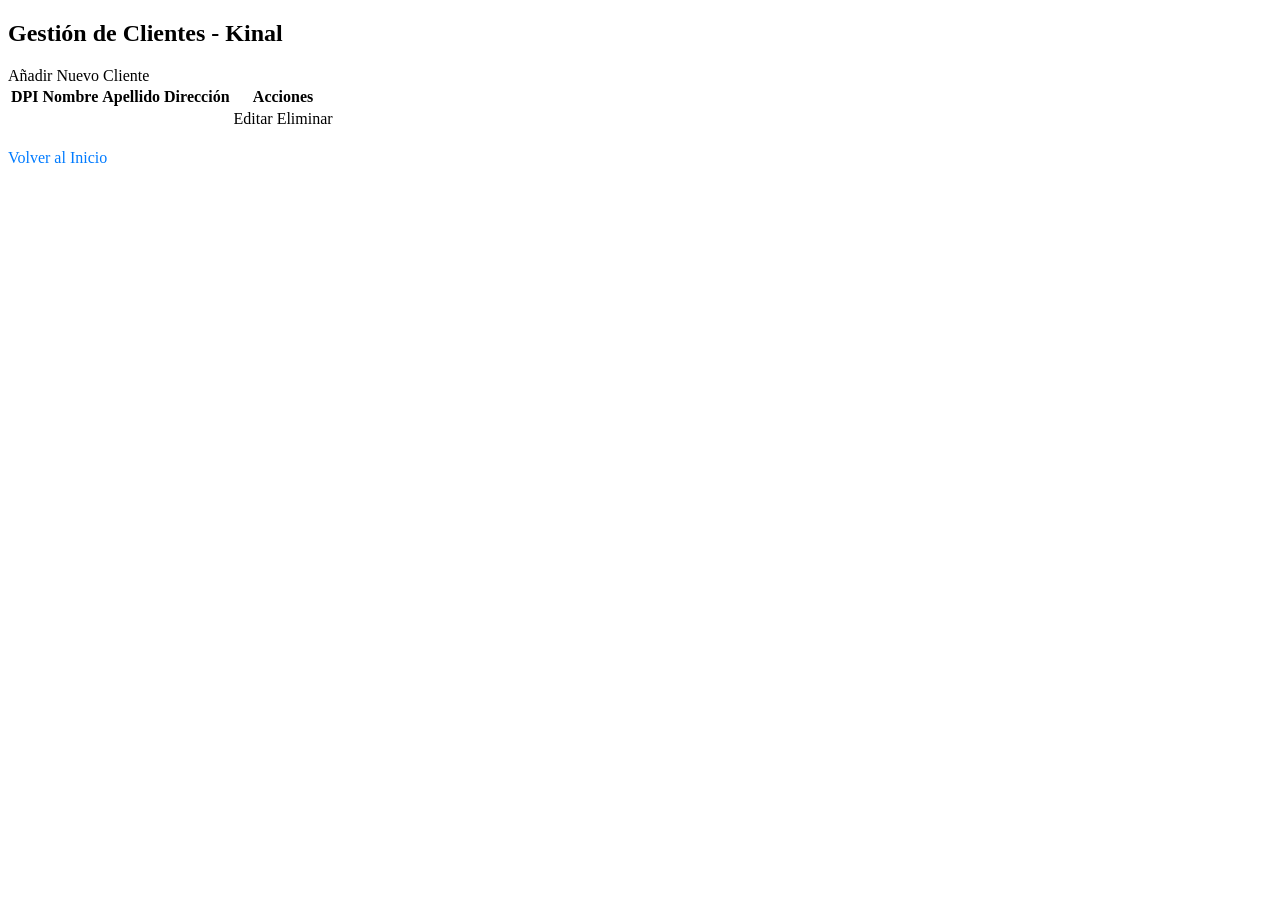
==== src/main/resources/templates/html/listarCliente.html @ 75888043 "feat: Se modificó la estrucutra del css se, se cambio parte de sintaxis del cliente controller" ====
<!DOCTYPE html>
<html xmlns:th="http://www.thymeleaf.org">
<head>
    <meta charset="UTF-8">
    <title>Listado de Clientes</title>
    <link rel="stylesheet" th:href="@{/css/listarCliente.css}">
</head>
<body>

<h2>Gestión de Clientes - Kinal</h2>

<a th:href="@{/clientes/nuevo}" class="btn btn-nuevo">Añadir Nuevo Cliente</a>

<table class="tabla-clientes">
    <thead>
    <tr>
        <th>DPI</th>
        <th>Nombre</th>
        <th>Apellido</th>
        <th>Dirección</th>
        <th>Acciones</th>
    </tr>
    </thead>
    <tbody>
    <tr th:each="cliente : ${listaClientes}">
        <td th:text="${cliente.dpiCliente}"></td>
        <td th:text="${cliente.nombreCliente}"></td>
        <td th:text="${cliente.apellidoCliente}"></td>
        <td th:text="${cliente.direccion}"></td>
        <td>
            <a th:href="@{/clientes/editar/{id}(id=${cliente.dpiCliente})}" class="btn btn-editar">Editar</a>
            <a th:href="@{/clientes/eliminar/{id}(id=${cliente.dpiCliente})}" class="btn btn-eliminar">Eliminar</a>
        </td>
    </tr>
    </tbody>
</table>

<br>
<a th:href="@{/}" style="color: #007bff;">Volver al Inicio</a>

</body>
</html>
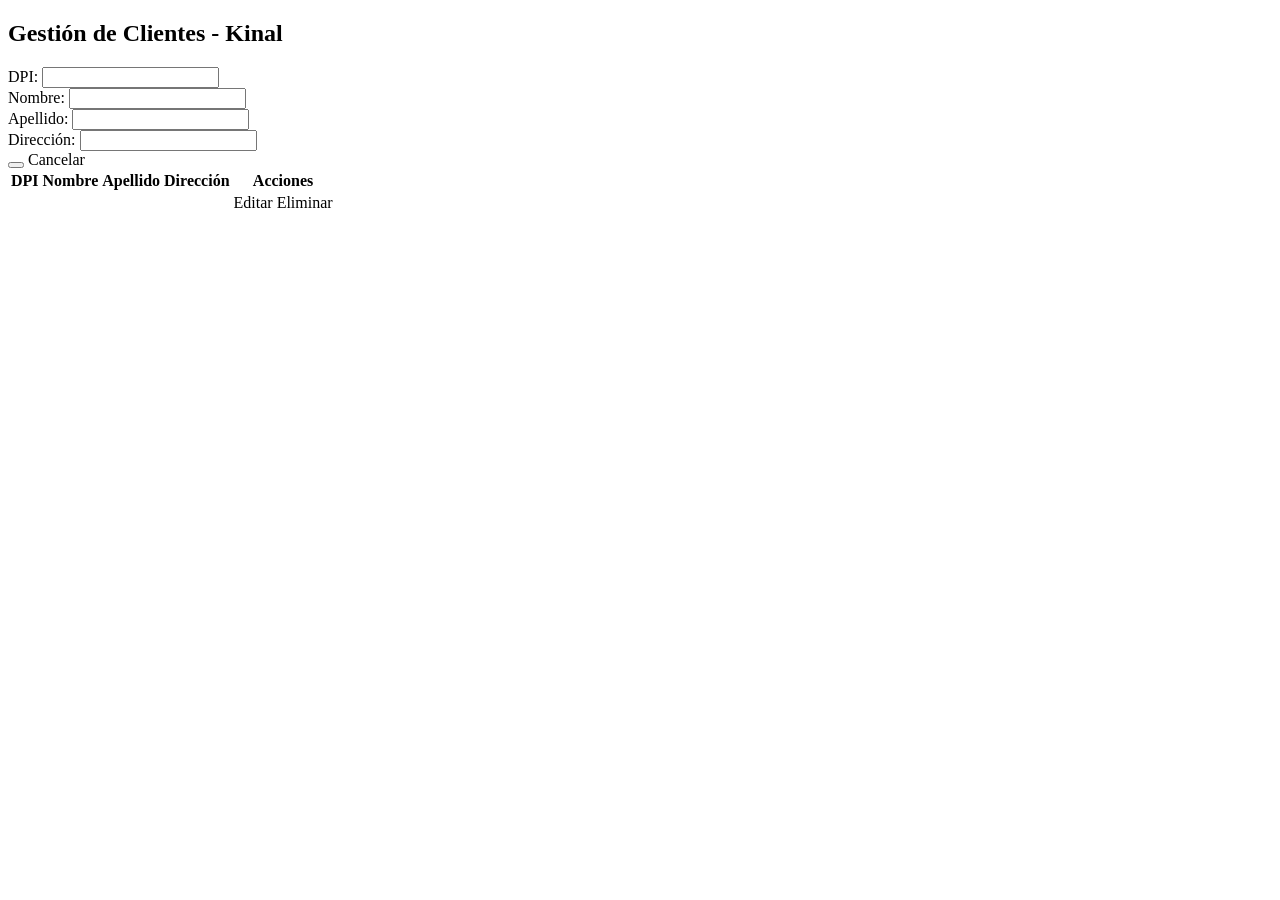
==== commit 7df3b9a4: "feat: Se modificó las estrutras del html listarClientes, el css del listarCliente y las esturtuas de" ====
--- a/src/main/resources/templates/html/listarCliente.html
+++ b/src/main/resources/templates/html/listarCliente.html
@@ -2,41 +2,70 @@
 <html xmlns:th="http://www.thymeleaf.org">
 <head>
     <meta charset="UTF-8">
-    <title>Listado de Clientes</title>
+    <title>Gestión de Clientes - Kinal</title>
     <link rel="stylesheet" th:href="@{/css/listarCliente.css}">
 </head>
 <body>
 
-<h2>Gestión de Clientes - Kinal</h2>
+<div class="container">
+    <h2>Gestión de Clientes - Kinal</h2>
 
-<a th:href="@{/clientes/nuevo}" class="btn btn-nuevo">Añadir Nuevo Cliente</a>
+    <div class="card-formulario">
+        <h3 th:text="${clienteEditando != null} ? 'Editar Cliente' : 'Nuevo Cliente'"></h3>
+        <form th:action="@{/clientes/guardar}" method="post">
+            <div class="form-group">
+                <label>DPI:</label>
+                <input type="text" name="dpiCliente"
+                       th:value="${clienteEditando != null} ? ${clienteEditando.dpiCliente} : ''"
+                       th:readonly="${clienteEditando != null}" required />
+            </div>
+            <div class="form-group">
+                <label>Nombre:</label>
+                <input type="text" name="nombreCliente"
+                       th:value="${clienteEditando != null} ? ${clienteEditando.nombreCliente} : ''" required />
+            </div>
+            <div class="form-group">
+                <label>Apellido:</label>
+                <input type="text" name="apellidoCliente"
+                       th:value="${clienteEditando != null} ? ${clienteEditando.apellidoCliente} : ''" required />
+            </div>
+            <div class="form-group">
+                <label>Dirección:</label>
+                <input type="text" name="direccion"
+                       th:value="${clienteEditando != null} ? ${clienteEditando.direccion} : ''" required />
+            </div>
 
-<table class="tabla-clientes">
-    <thead>
-    <tr>
-        <th>DPI</th>
-        <th>Nombre</th>
-        <th>Apellido</th>
-        <th>Dirección</th>
-        <th>Acciones</th>
-    </tr>
-    </thead>
-    <tbody>
-    <tr th:each="cliente : ${listaClientes}">
-        <td th:text="${cliente.dpiCliente}"></td>
-        <td th:text="${cliente.nombreCliente}"></td>
-        <td th:text="${cliente.apellidoCliente}"></td>
-        <td th:text="${cliente.direccion}"></td>
-        <td>
-            <a th:href="@{/clientes/editar/{id}(id=${cliente.dpiCliente})}" class="btn btn-editar">Editar</a>
-            <a th:href="@{/clientes/eliminar/{id}(id=${cliente.dpiCliente})}" class="btn btn-eliminar">Eliminar</a>
-        </td>
-    </tr>
-    </tbody>
-</table>
+            <button type="submit" class="btn btn-nuevo">
+                <span th:text="${clienteEditando != null} ? 'Actualizar' : 'Guardar'"></span>
+            </button>
+            <a th:if="${clienteEditando != null}" th:href="@{/clientes}" class="btn btn-eliminar">Cancelar</a>
+        </form>
+    </div>
 
-<br>
-<a th:href="@{/}" style="color: #007bff;">Volver al Inicio</a>
+    <table class="tabla-clientes">
+        <thead>
+        <tr>
+            <th>DPI</th>
+            <th>Nombre</th>
+            <th>Apellido</th>
+            <th>Dirección</th>
+            <th>Acciones</th>
+        </tr>
+        </thead>
+        <tbody>
+        <tr th:each="cliente : ${listaClientes}">
+            <td th:text="${cliente.dpiCliente}"></td>
+            <td th:text="${cliente.nombreCliente}"></td>
+            <td th:text="${cliente.apellidoCliente}"></td>
+            <td th:text="${cliente.direccion}"></td>
+            <td>
+                <a th:href="@{/clientes/editar/{id}(id=${cliente.dpiCliente})}" class="btn btn-editar">Editar</a>
+                <a th:href="@{/clientes/eliminar/{id}(id=${cliente.dpiCliente})}" class="btn btn-eliminar">Eliminar</a>
+            </td>
+        </tr>
+        </tbody>
+    </table>
+</div>
 
 </body>
 </html>
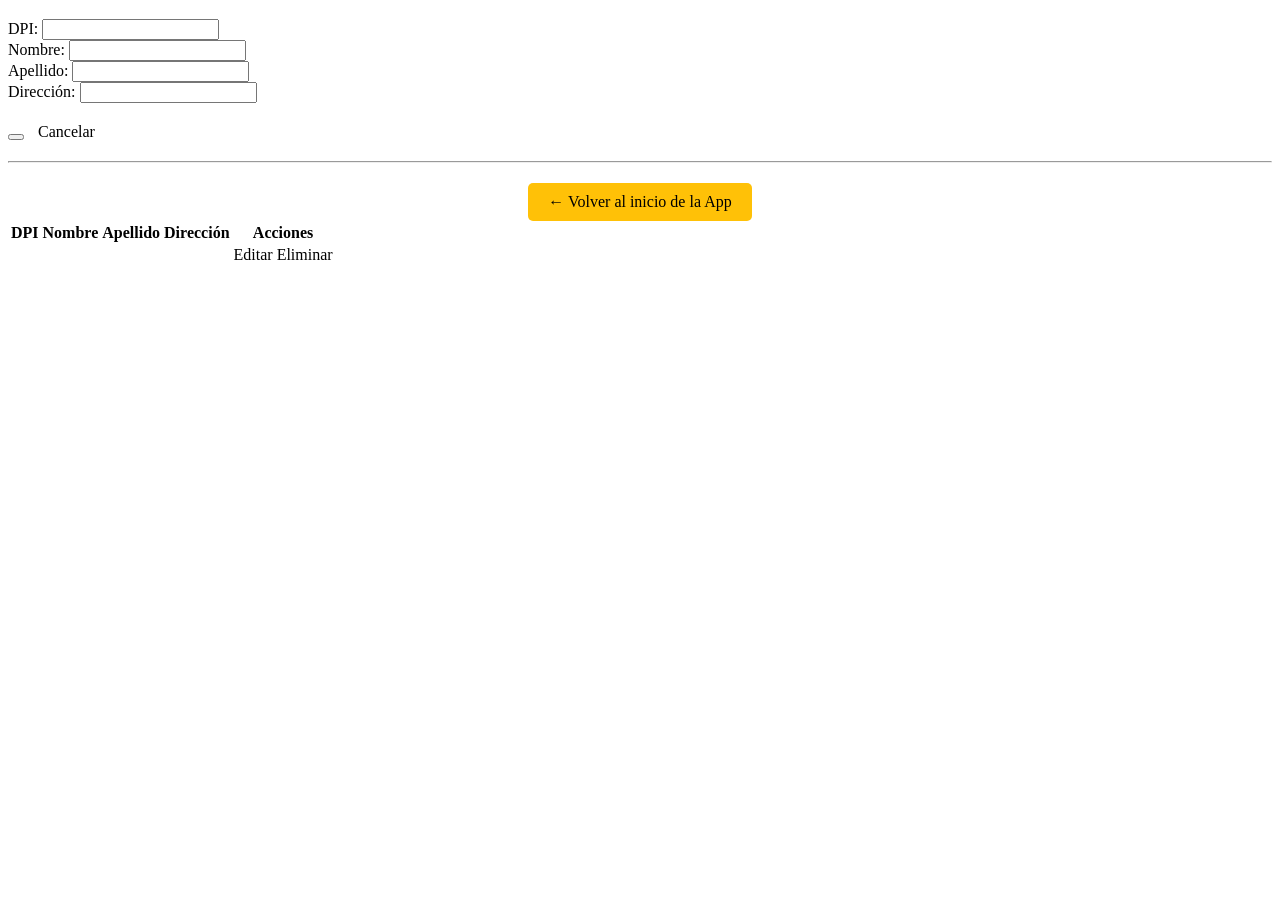
==== commit 86a7919f: "feat: Se cambiaron las sintaxis del ClienteController, ClienteService y listarCliente.html" ====
--- a/src/main/resources/templates/html/listarCliente.html
+++ b/src/main/resources/templates/html/listarCliente.html
@@ -7,40 +7,54 @@
 </head>
 <body>
 
-<div class="container">
-    <h2>Gestión de Clientes - Kinal</h2>
+<div class="card-formulario">
+    <h3 th:text="${clienteEditando?.dpiCliente != null} ? 'Editar Cliente' : 'Nuevo Cliente'"></h3>
 
-    <div class="card-formulario">
-        <h3 th:text="${clienteEditando != null} ? 'Editar Cliente' : 'Nuevo Cliente'"></h3>
-        <form th:action="@{/clientes/guardar}" method="post">
-            <div class="form-group">
-                <label>DPI:</label>
-                <input type="text" name="dpiCliente"
-                       th:value="${clienteEditando != null} ? ${clienteEditando.dpiCliente} : ''"
-                       th:readonly="${clienteEditando != null}" required />
-            </div>
+    <form th:action="@{/clientes/guardar}" th:object="${clienteEditando}" method="post">
+
+        <div class="form-row"> <div class="form-group">
+            <label>DPI:</label>
+            <input type="text" th:field="*{dpiCliente}"
+                   th:readonly="${clienteEditando?.dpiCliente != null}"
+                   class="form-control" required />
+        </div>
+
             <div class="form-group">
                 <label>Nombre:</label>
-                <input type="text" name="nombreCliente"
-                       th:value="${clienteEditando != null} ? ${clienteEditando.nombreCliente} : ''" required />
+                <input type="text" th:field="*{nombreCliente}" class="form-control" required />
             </div>
+
             <div class="form-group">
                 <label>Apellido:</label>
-                <input type="text" name="apellidoCliente"
-                       th:value="${clienteEditando != null} ? ${clienteEditando.apellidoCliente} : ''" required />
+                <input type="text" th:field="*{apellidoCliente}" class="form-control" required />
             </div>
+
             <div class="form-group">
                 <label>Dirección:</label>
-                <input type="text" name="direccion"
-                       th:value="${clienteEditando != null} ? ${clienteEditando.direccion} : ''" required />
+                <input type="text" th:field="*{direccion}" class="form-control" required />
             </div>
 
-            <button type="submit" class="btn btn-nuevo">
-                <span th:text="${clienteEditando != null} ? 'Actualizar' : 'Guardar'"></span>
-            </button>
-            <a th:if="${clienteEditando != null}" th:href="@{/clientes}" class="btn btn-eliminar">Cancelar</a>
-        </form>
+            <div class="botones-container" style="margin-top: 20px;">
+                <button type="submit" class="btn btn-nuevo">
+                    <span th:text="${clienteEditando?.dpiCliente != null} ? 'Actualizar' : 'Guardar'"></span>
+                </button>
+
+                <a th:if="${clienteEditando?.dpiCliente != null}"
+                   th:href="@{/clientes}"
+                   class="btn btn-eliminar"
+                   style="margin-left: 10px; text-decoration: none; display: inline-block;">
+                    Cancelar
+                </a>
+            </div>
+        </div>
+
+        <hr style="margin: 20px 0;"> <div style="text-align: center;">
+        <a th:href="@{/}" class="btn-editar" style="text-decoration: none; padding: 10px 20px; display: inline-block; background-color: #ffc107; color: black; border-radius: 5px;">
+            ← Volver al inicio de la App
+        </a>
     </div>
+    </form>
+</div>
 
     <table class="tabla-clientes">
         <thead>
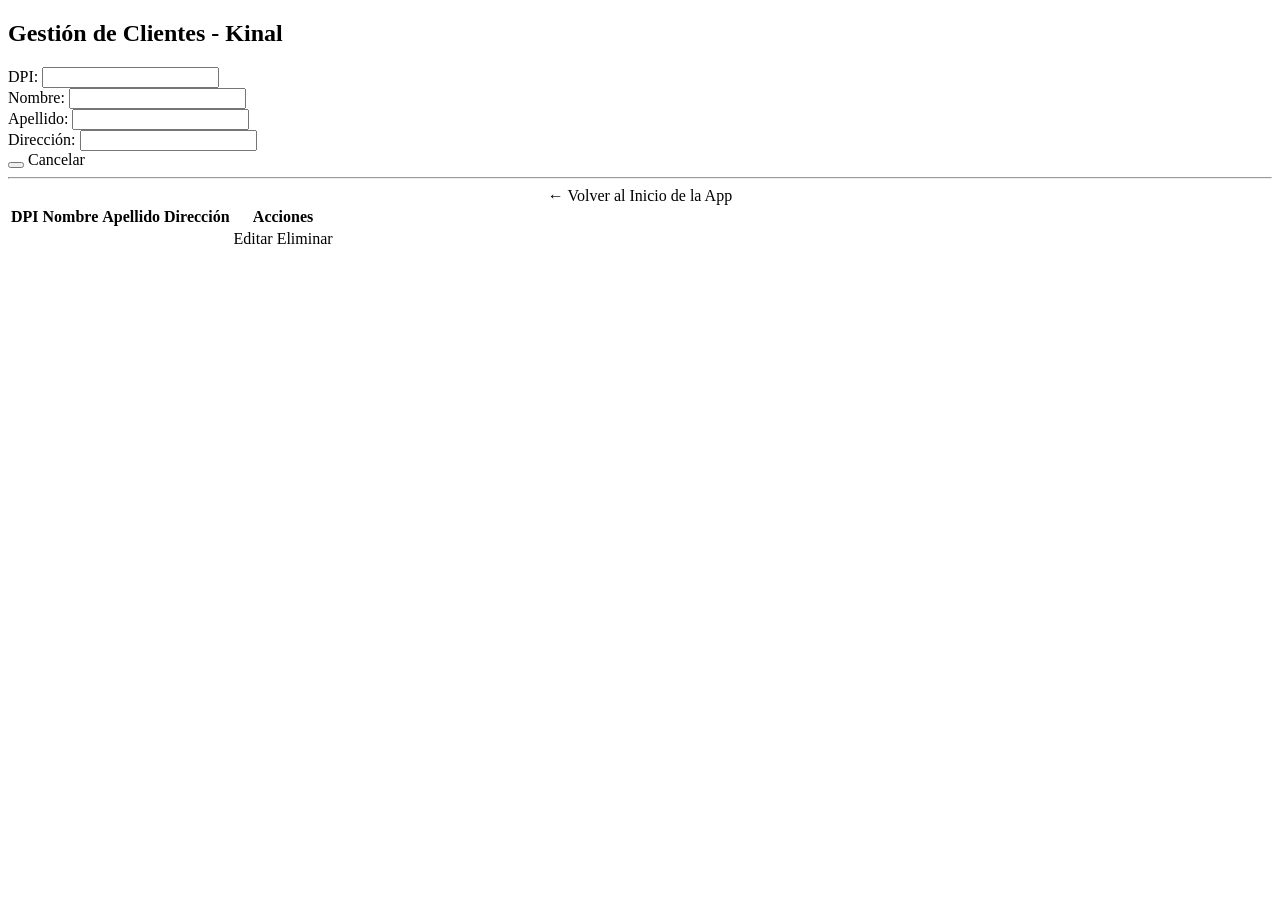
==== commit de74546e: "feat: Se cambiaron la sintaxis del listarCliente.html y el listarCliente.css" ====
--- a/src/main/resources/templates/html/listarCliente.html
+++ b/src/main/resources/templates/html/listarCliente.html
@@ -7,54 +7,54 @@
 </head>
 <body>
 
-<div class="card-formulario">
-    <h3 th:text="${clienteEditando?.dpiCliente != null} ? 'Editar Cliente' : 'Nuevo Cliente'"></h3>
+<div class="container">
+    <h2>Gestión de Clientes - Kinal</h2>
 
-    <form th:action="@{/clientes/guardar}" th:object="${clienteEditando}" method="post">
+    <div class="card-formulario">
+        <h3 th:text="${clienteEditando?.dpiCliente != null} ? 'Editar Cliente' : 'Nuevo Cliente'"></h3>
 
-        <div class="form-row"> <div class="form-group">
-            <label>DPI:</label>
-            <input type="text" th:field="*{dpiCliente}"
-                   th:readonly="${clienteEditando?.dpiCliente != null}"
-                   class="form-control" required />
-        </div>
+        <form th:action="@{/clientes/guardar}" th:object="${clienteEditando}" method="post">
+            <div class="form-row">
+                <div class="form-group">
+                    <label>DPI:</label>
+                    <input type="text" th:field="*{dpiCliente}"
+                           th:readonly="${clienteEditando?.dpiCliente != null}"
+                           class="form-control" required />
+                </div>
 
-            <div class="form-group">
-                <label>Nombre:</label>
-                <input type="text" th:field="*{nombreCliente}" class="form-control" required />
+                <div class="form-group">
+                    <label>Nombre:</label>
+                    <input type="text" th:field="*{nombreCliente}" class="form-control" required />
+                </div>
+
+                <div class="form-group">
+                    <label>Apellido:</label>
+                    <input type="text" th:field="*{apellidoCliente}" class="form-control" required />
+                </div>
+
+                <div class="form-group">
+                    <label>Dirección:</label>
+                    <input type="text" th:field="*{direccion}" class="form-control" required />
+                </div>
+
+                <div class="form-group">
+                    <button type="submit" class="btn btn-nuevo">
+                        <span th:text="${clienteEditando?.dpiCliente != null} ? 'Actualizar' : 'Guardar'"></span>
+                    </button>
+
+                    <a th:if="${clienteEditando?.dpiCliente != null}"
+                       th:href="@{/clientes}"
+                       class="btn btn-eliminar">Cancelar</a>
+                </div>
             </div>
 
-            <div class="form-group">
-                <label>Apellido:</label>
-                <input type="text" th:field="*{apellidoCliente}" class="form-control" required />
+            <hr>
+
+            <div style="text-align: center;">
+                <a th:href="@{/}" class="btn btn-editar">← Volver al Inicio de la App</a>
             </div>
-
-            <div class="form-group">
-                <label>Dirección:</label>
-                <input type="text" th:field="*{direccion}" class="form-control" required />
-            </div>
-
-            <div class="botones-container" style="margin-top: 20px;">
-                <button type="submit" class="btn btn-nuevo">
-                    <span th:text="${clienteEditando?.dpiCliente != null} ? 'Actualizar' : 'Guardar'"></span>
-                </button>
-
-                <a th:if="${clienteEditando?.dpiCliente != null}"
-                   th:href="@{/clientes}"
-                   class="btn btn-eliminar"
-                   style="margin-left: 10px; text-decoration: none; display: inline-block;">
-                    Cancelar
-                </a>
-            </div>
-        </div>
-
-        <hr style="margin: 20px 0;"> <div style="text-align: center;">
-        <a th:href="@{/}" class="btn-editar" style="text-decoration: none; padding: 10px 20px; display: inline-block; background-color: #ffc107; color: black; border-radius: 5px;">
-            ← Volver al inicio de la App
-        </a>
+        </form>
     </div>
-    </form>
-</div>
 
     <table class="tabla-clientes">
         <thead>
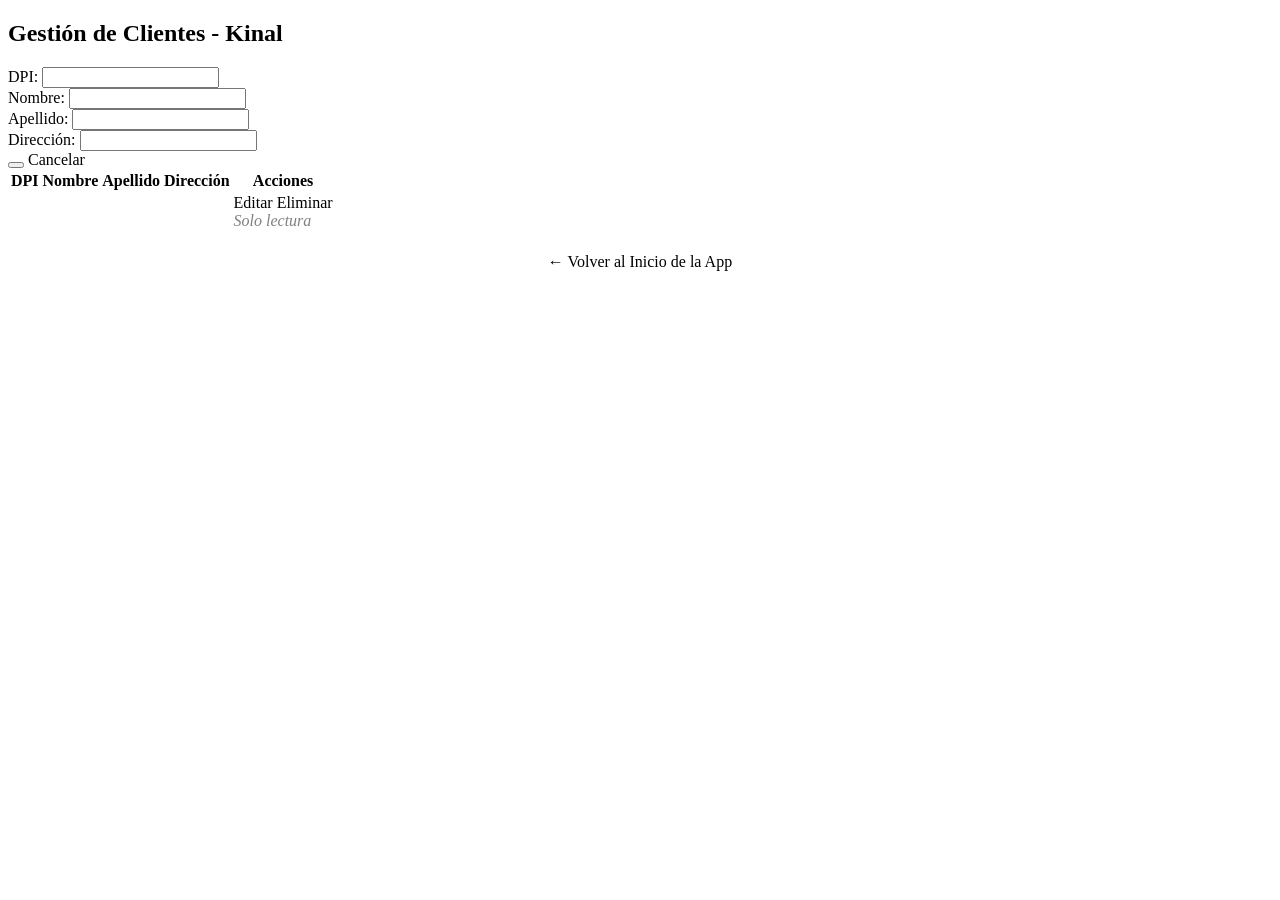
==== commit c3523664: "feat: Se arreglo listarCliente.html para ver si es admin o user el index se agrego el boton para cer" ====
--- a/src/main/resources/templates/html/listarCliente.html
+++ b/src/main/resources/templates/html/listarCliente.html
@@ -1,5 +1,6 @@
 <!DOCTYPE html>
-<html xmlns:th="http://www.thymeleaf.org">
+<html xmlns:th="http://www.thymeleaf.org"
+      xmlns:sec="http://www.thymeleaf.org/extras/spring-security">
 <head>
     <meta charset="UTF-8">
     <title>Gestión de Clientes - Kinal</title>
@@ -10,7 +11,8 @@
 <div class="container">
     <h2>Gestión de Clientes - Kinal</h2>
 
-    <div class="card-formulario">
+    <!-- BLOQUEO 1: Solo el ADMIN ve la tarjeta del formulario -->
+    <div class="card-formulario" sec:authorize="hasRole('ADMIN')">
         <h3 th:text="${clienteEditando?.dpiCliente != null} ? 'Editar Cliente' : 'Nuevo Cliente'"></h3>
 
         <form th:action="@{/clientes/guardar}" th:object="${clienteEditando}" method="post">
@@ -47,12 +49,6 @@
                        class="btn btn-eliminar">Cancelar</a>
                 </div>
             </div>
-
-            <hr>
-
-            <div style="text-align: center;">
-                <a th:href="@{/}" class="btn btn-editar">← Volver al Inicio de la App</a>
-            </div>
         </form>
     </div>
 
@@ -73,12 +69,21 @@
             <td th:text="${cliente.apellidoCliente}"></td>
             <td th:text="${cliente.direccion}"></td>
             <td>
-                <a th:href="@{/clientes/editar/{id}(id=${cliente.dpiCliente})}" class="btn btn-editar">Editar</a>
-                <a th:href="@{/clientes/eliminar/{id}(id=${cliente.dpiCliente})}" class="btn btn-eliminar">Eliminar</a>
+                <!-- BLOQUEO 2: Los botones de acción solo para ADMIN -->
+                <div sec:authorize="hasRole('ADMIN')">
+                    <a th:href="@{/clientes/editar/{id}(id=${cliente.dpiCliente})}" class="btn btn-editar">Editar</a>
+                    <a th:href="@{/clientes/eliminar/{id}(id=${cliente.dpiCliente})}" class="btn btn-eliminar">Eliminar</a>
+                </div>
+                <!-- Mensaje para usuarios normales -->
+                <span sec:authorize="hasRole('USER')" style="color: gray; font-style: italic;">Solo lectura</span>
             </td>
         </tr>
         </tbody>
     </table>
+
+    <div style="text-align: center; margin-top: 20px;">
+        <a th:href="@{/}" class="btn btn-editar">← Volver al Inicio de la App</a>
+    </div>
 </div>
 
 </body>
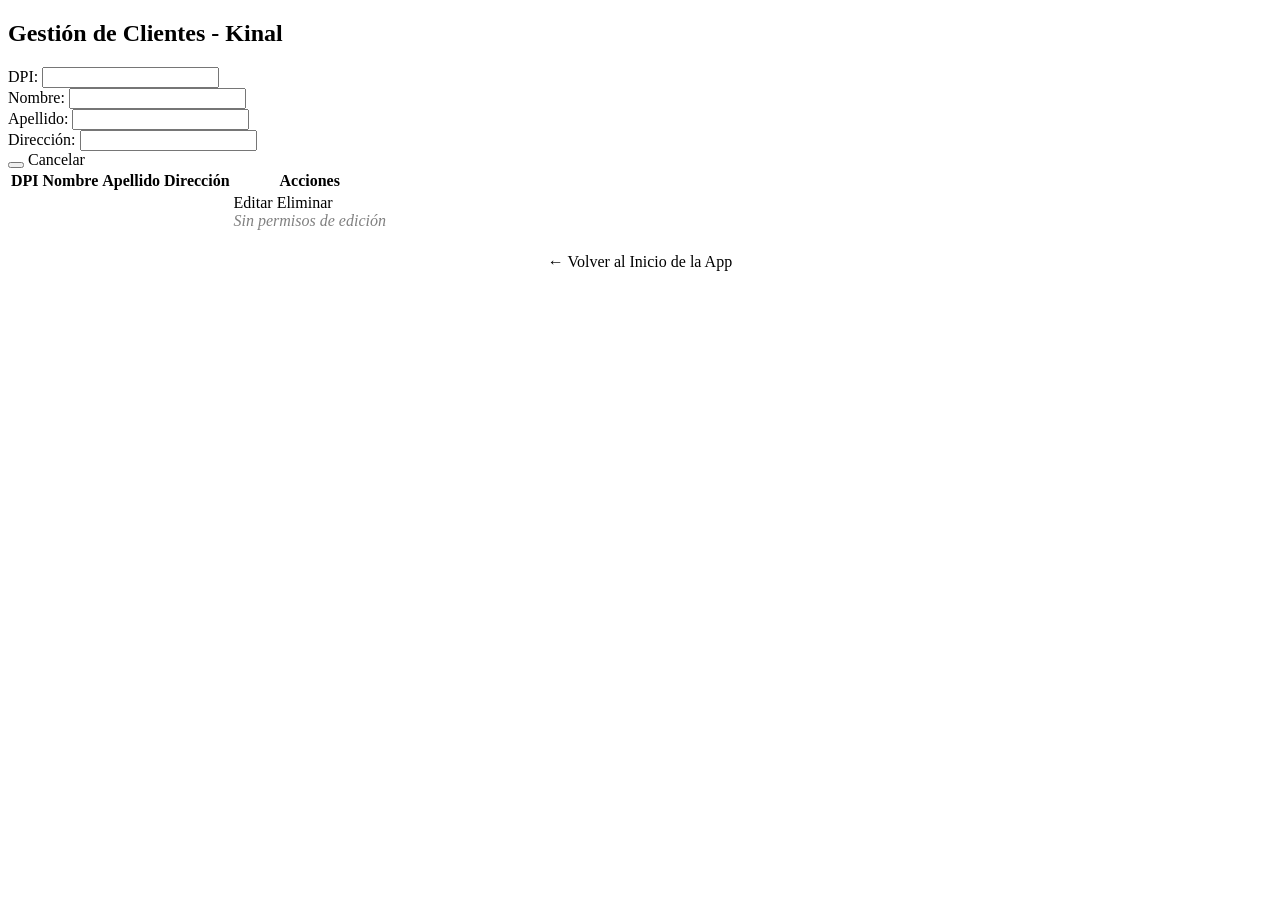
==== commit 656427e9: "Se cambio la sintaxis del SecurityConfig, en data.sql se cambiaron los roles de lo que es usuarios, " ====
--- a/src/main/resources/templates/html/listarCliente.html
+++ b/src/main/resources/templates/html/listarCliente.html
@@ -11,8 +11,8 @@
 <div class="container">
     <h2>Gestión de Clientes - Kinal</h2>
 
-    <!-- BLOQUEO 1: Solo el ADMIN ve la tarjeta del formulario -->
-    <div class="card-formulario" sec:authorize="hasRole('ADMIN')">
+    <!-- CAMBIO 1: Ahora USER y ADMIN pueden ver el formulario para AGREGAR -->
+    <div class="card-formulario" sec:authorize="hasAnyRole('USER', 'ADMIN')">
         <h3 th:text="${clienteEditando?.dpiCliente != null} ? 'Editar Cliente' : 'Nuevo Cliente'"></h3>
 
         <form th:action="@{/clientes/guardar}" th:object="${clienteEditando}" method="post">
@@ -23,30 +23,26 @@
                            th:readonly="${clienteEditando?.dpiCliente != null}"
                            class="form-control" required />
                 </div>
-
                 <div class="form-group">
                     <label>Nombre:</label>
                     <input type="text" th:field="*{nombreCliente}" class="form-control" required />
                 </div>
-
                 <div class="form-group">
                     <label>Apellido:</label>
                     <input type="text" th:field="*{apellidoCliente}" class="form-control" required />
                 </div>
-
                 <div class="form-group">
                     <label>Dirección:</label>
                     <input type="text" th:field="*{direccion}" class="form-control" required />
                 </div>
 
                 <div class="form-group">
+                    <!-- El botón de enviar ahora es visible para ambos -->
                     <button type="submit" class="btn btn-nuevo">
                         <span th:text="${clienteEditando?.dpiCliente != null} ? 'Actualizar' : 'Guardar'"></span>
                     </button>
 
-                    <a th:if="${clienteEditando?.dpiCliente != null}"
-                       th:href="@{/clientes}"
-                       class="btn btn-eliminar">Cancelar</a>
+                    <a th:if="${clienteEditando?.dpiCliente != null}" th:href="@{/clientes}" class="btn btn-eliminar">Cancelar</a>
                 </div>
             </div>
         </form>
@@ -69,13 +65,14 @@
             <td th:text="${cliente.apellidoCliente}"></td>
             <td th:text="${cliente.direccion}"></td>
             <td>
-                <!-- BLOQUEO 2: Los botones de acción solo para ADMIN -->
+                <!-- CAMBIO 2: Solo ADMIN puede ver Editar y Eliminar -->
                 <div sec:authorize="hasRole('ADMIN')">
                     <a th:href="@{/clientes/editar/{id}(id=${cliente.dpiCliente})}" class="btn btn-editar">Editar</a>
                     <a th:href="@{/clientes/eliminar/{id}(id=${cliente.dpiCliente})}" class="btn btn-eliminar">Eliminar</a>
                 </div>
-                <!-- Mensaje para usuarios normales -->
-                <span sec:authorize="hasRole('USER')" style="color: gray; font-style: italic;">Solo lectura</span>
+
+                <!-- El USER verá este mensaje en la columna de acciones -->
+                <span sec:authorize="hasRole('USER')" style="color: gray; font-style: italic;">Sin permisos de edición</span>
             </td>
         </tr>
         </tbody>
@@ -85,6 +82,5 @@
         <a th:href="@{/}" class="btn btn-editar">← Volver al Inicio de la App</a>
     </div>
 </div>
-
 </body>
 </html>
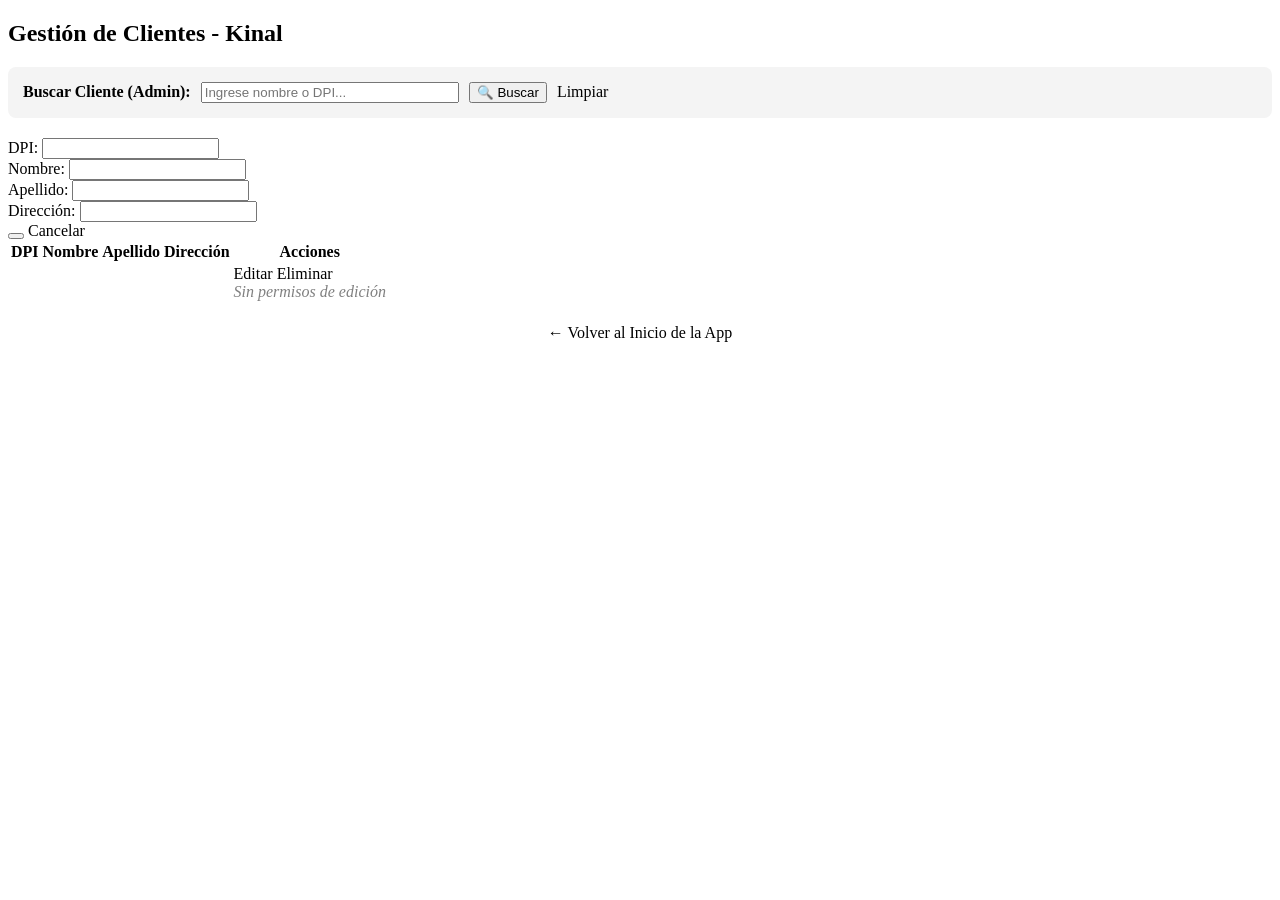
==== commit 9dc356f1: "feat:ClienteController se cambio la sintaxis para buscar el id, enClienteRepository se agrego para b" ====
--- a/src/main/resources/templates/html/listarCliente.html
+++ b/src/main/resources/templates/html/listarCliente.html
@@ -11,7 +11,18 @@
 <div class="container">
     <h2>Gestión de Clientes - Kinal</h2>
 
-    <!-- CAMBIO 1: Ahora USER y ADMIN pueden ver el formulario para AGREGAR -->
+    <!-- SECCIÓN DE BÚSQUEDA EXCLUSIVA PARA ADMIN -->
+    <div class="search-container" sec:authorize="hasRole('ADMIN')" style="margin-bottom: 20px; background: #f4f4f4; padding: 15px; border-radius: 8px;">
+        <form th:action="@{/clientes/buscar}" method="get" style="display: flex; gap: 10px; align-items: center;">
+            <label><strong>Buscar Cliente (Admin):</strong></label>
+            <!-- CAMBIO CLAVE: name="termino" -->
+            <input type="text" name="termino" placeholder="Ingrese nombre o DPI..." class="form-control" style="width: 250px;">
+            <button type="submit" class="btn btn-nuevo">🔍 Buscar</button>
+            <a th:href="@{/clientes}" class="btn btn-editar">Limpiar</a>
+        </form>
+    </div>
+
+    <!-- FORMULARIO PARA AGREGAR/EDITAR -->
     <div class="card-formulario" sec:authorize="hasAnyRole('USER', 'ADMIN')">
         <h3 th:text="${clienteEditando?.dpiCliente != null} ? 'Editar Cliente' : 'Nuevo Cliente'"></h3>
 
@@ -37,11 +48,9 @@
                 </div>
 
                 <div class="form-group">
-                    <!-- El botón de enviar ahora es visible para ambos -->
                     <button type="submit" class="btn btn-nuevo">
                         <span th:text="${clienteEditando?.dpiCliente != null} ? 'Actualizar' : 'Guardar'"></span>
                     </button>
-
                     <a th:if="${clienteEditando?.dpiCliente != null}" th:href="@{/clientes}" class="btn btn-eliminar">Cancelar</a>
                 </div>
             </div>
@@ -65,13 +74,10 @@
             <td th:text="${cliente.apellidoCliente}"></td>
             <td th:text="${cliente.direccion}"></td>
             <td>
-                <!-- CAMBIO 2: Solo ADMIN puede ver Editar y Eliminar -->
                 <div sec:authorize="hasRole('ADMIN')">
                     <a th:href="@{/clientes/editar/{id}(id=${cliente.dpiCliente})}" class="btn btn-editar">Editar</a>
                     <a th:href="@{/clientes/eliminar/{id}(id=${cliente.dpiCliente})}" class="btn btn-eliminar">Eliminar</a>
                 </div>
-
-                <!-- El USER verá este mensaje en la columna de acciones -->
                 <span sec:authorize="hasRole('USER')" style="color: gray; font-style: italic;">Sin permisos de edición</span>
             </td>
         </tr>
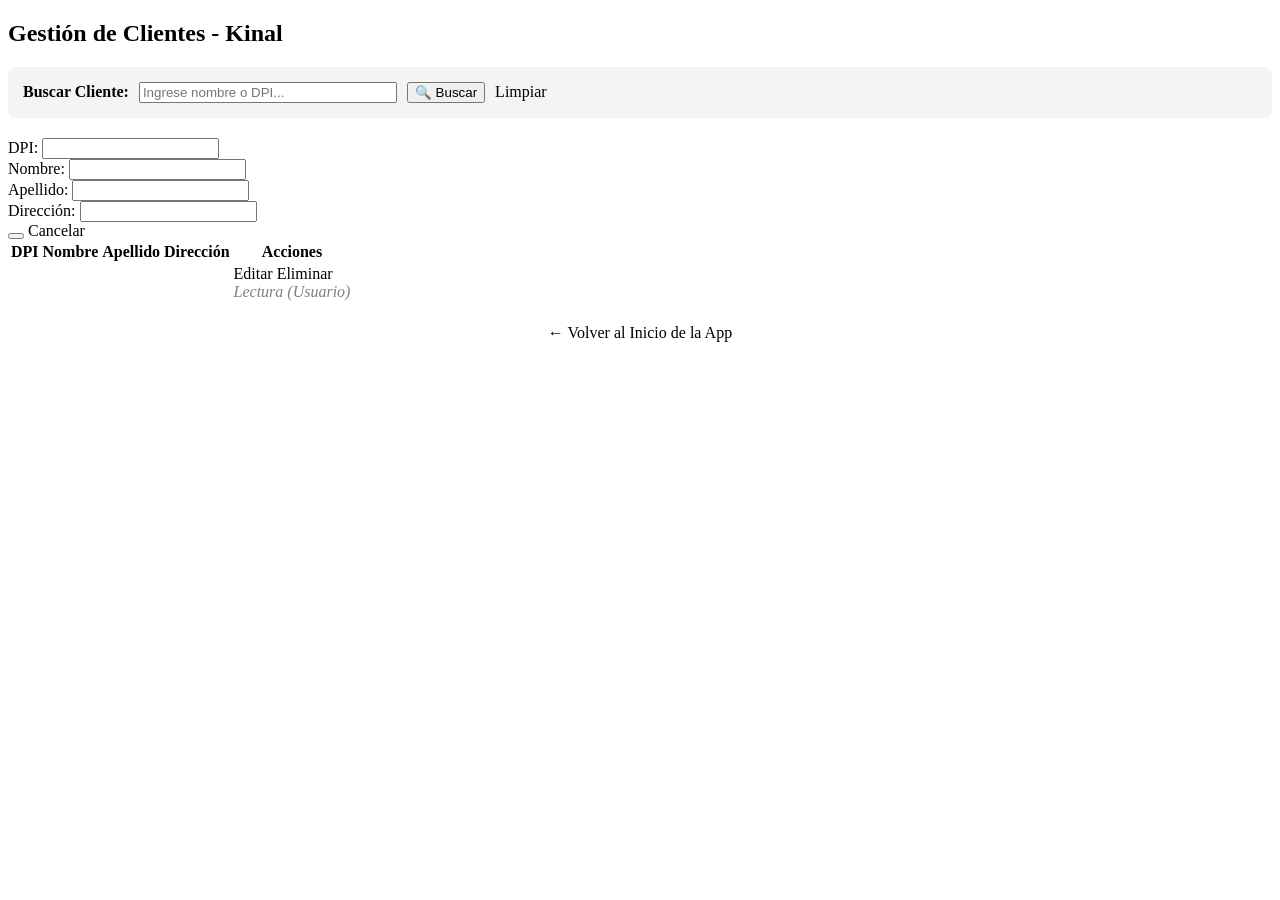
==== commit 26421474: "feat: Se cambio la estrucutra de ClienteController,Cliente y listarCliente para que se muestre el us" ====
--- a/src/main/resources/templates/html/listarCliente.html
+++ b/src/main/resources/templates/html/listarCliente.html
@@ -11,11 +11,10 @@
 <div class="container">
     <h2>Gestión de Clientes - Kinal</h2>
 
-    <!-- SECCIÓN DE BÚSQUEDA EXCLUSIVA PARA ADMIN -->
-    <div class="search-container" sec:authorize="hasRole('ADMIN')" style="margin-bottom: 20px; background: #f4f4f4; padding: 15px; border-radius: 8px;">
+    <!-- SECCIÓN DE BÚSQUEDA: Ahora disponible para USER y ADMIN -->
+    <div class="search-container" sec:authorize="hasAnyRole('USER', 'ADMIN')" style="margin-bottom: 20px; background: #f4f4f4; padding: 15px; border-radius: 8px;">
         <form th:action="@{/clientes/buscar}" method="get" style="display: flex; gap: 10px; align-items: center;">
-            <label><strong>Buscar Cliente (Admin):</strong></label>
-            <!-- CAMBIO CLAVE: name="termino" -->
+            <label><strong>Buscar Cliente:</strong></label>
             <input type="text" name="termino" placeholder="Ingrese nombre o DPI..." class="form-control" style="width: 250px;">
             <button type="submit" class="btn btn-nuevo">🔍 Buscar</button>
             <a th:href="@{/clientes}" class="btn btn-editar">Limpiar</a>
@@ -74,11 +73,14 @@
             <td th:text="${cliente.apellidoCliente}"></td>
             <td th:text="${cliente.direccion}"></td>
             <td>
+                <!-- CORRECCIÓN: Usar hasRole para ADMIN y un span diferente para USER -->
                 <div sec:authorize="hasRole('ADMIN')">
                     <a th:href="@{/clientes/editar/{id}(id=${cliente.dpiCliente})}" class="btn btn-editar">Editar</a>
                     <a th:href="@{/clientes/eliminar/{id}(id=${cliente.dpiCliente})}" class="btn btn-eliminar">Eliminar</a>
                 </div>
-                <span sec:authorize="hasRole('USER')" style="color: gray; font-style: italic;">Sin permisos de edición</span>
+                <div sec:authorize="hasRole('USER')">
+                    <span style="color: gray; font-style: italic;">Lectura (Usuario)</span>
+                </div>
             </td>
         </tr>
         </tbody>
